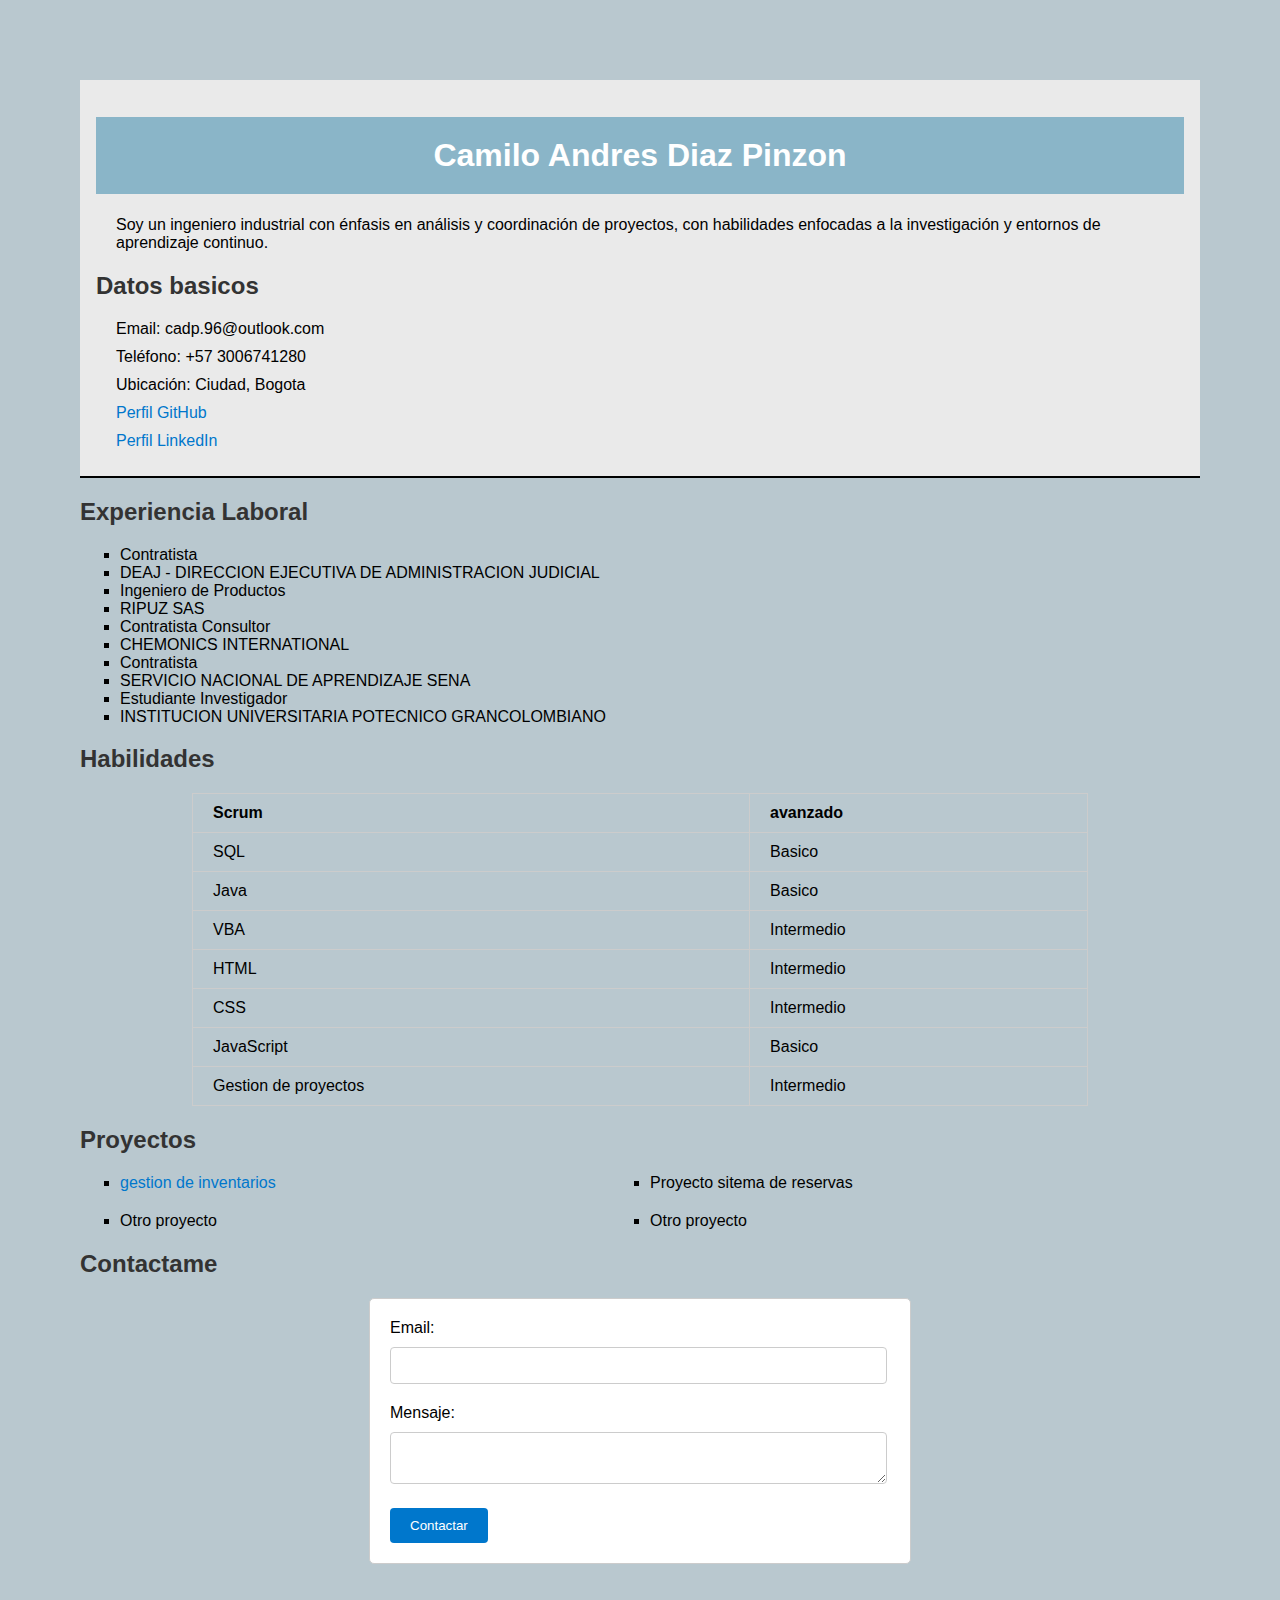
==== index.html @ adda37e3 "task 1 and 2 complete, create cv in html and upgrate cv in html" ====
<!DOCTYPE html>
<html lang="es">
<head>
    <meta charset="UTF-8">
    <title>Hoja de Vida</title>
    <link rel="stylesheet" href="styles.css">
</head>
<body
    style="
    margin: 5rem;">
        <header class="header">
            <div class="header-text">
                <h1>Camilo Andres Diaz Pinzon</h1>
                <p>
                    Soy un ingeniero industrial con énfasis en
                    análisis y coordinación de proyectos, con
                    habilidades enfocadas a la investigación y
                    entornos de aprendizaje continuo.
                </p>
                <h2> Datos basicos</h2>
                <p>Email: cadp.96@outlook.com</p>
                <p>Teléfono: +57 3006741280</p>
                <p>Ubicación: Ciudad, Bogota</p>
                <p><a href="https://github.com/CamiloDP96" target="_blank">Perfil GitHub</a></p>
                <p><a href="https://www.linkedin.com/in/camilo-diaz-183b10183/" target="_blank">Perfil LinkedIn</a></p>
            </div>
        </header>
    <div style="align-content: space-around;">
        <h2>Experiencia Laboral</h2>
        <ul>
            <li>
                Contratista
            </li>
            <li>
                DEAJ - DIRECCION EJECUTIVA DE ADMINISTRACION JUDICIAL
            </li>
            <li>
                Ingeniero de Productos
            </li>
            <li>
                RIPUZ SAS
            </li>
            <li>
                Contratista Consultor
            </li>
            <li>
                CHEMONICS INTERNATIONAL
            </li>
            <li>
                Contratista
            </li>
            <li>
                SERVICIO NACIONAL DE APRENDIZAJE SENA
            </li>
            <li>
                Estudiante Investigador
            </li>
            <li>
                INSTITUCION UNIVERSITARIA POTECNICO GRANCOLOMBIANO
            </li>
        </ul>
        <h2>Habilidades</h2>
        <table>
            <tr>
                <th>Scrum</th>
                <th>avanzado</th>
            </tr>
            <tr>
                <td>SQL</td>
                <td>Basico</td>
            </tr>
            <tr>
                <td>Java</td>
                <td>Basico</td>
            </tr>
            <tr>
                <td>VBA</td>
                <td>Intermedio</td>
            </tr>
            <tr>
                <td>HTML</td>
                <td>Intermedio</td>
            </tr>
            <tr>
                <td>CSS</td>
                <td>Intermedio</td>
            </tr>
            <tr>
                <td>JavaScript</td>
                <td>Basico</td>
            </tr>
            <tr>
                <td>Gestion de proyectos</td>
                <td>Intermedio</td>
            </tr>
            <!-- Más filas según tus habilidades -->
        </table>
        <h2>Proyectos</h2>
        <ul class="mis-proyectos">
            <li> <a href="miPortafolioWeb/detalleProyecto.html"> gestion de inventarios </a></li>
            <li> Proyecto sitema de reservas </li>
            <li> Otro proyecto </li>
            <li> Otro proyecto </li>
        </ul>
        <h2>Contactame</h2>
        <form action="#" method="post">
            <label for="email">Email:</label>
            <input type="email" id="email" name="user_email">

            <label for="message">Mensaje:</label>
            <textarea id="message" name="user_message"></textarea>

            <input type="submit" value="Contactar">
        </form>
    </div>
    </body>
    </html>
---- styles.css ----
body {
    font-family: Arial, sans-serif;
    margin: 0;
    padding: 0;
    background-color: rgba(185, 200, 207 , 1);
}

h1, h2 {
    color: #333;
}

a {
    color: #0077cc;
    text-decoration: none;
}
h1 {
    background-color: rgba(42, 127, 166, .5);
    color: white;
    padding: 20px;
    text-align: center;
}

p {
    margin: 10px 0;
    padding: 0 20px;
}
ul {
    list-style-type: square;
    padding: 0 40px;
}

table {
    width: 80%;
    margin: 20px auto;
    border-collapse: collapse;
}

table, th, td {
    border: 1px solid #ccc;
}

th, td {
    padding: 10px 20px;
    text-align: left;
}
form {
    max-width: 500px;
    margin: 20px auto;
    padding: 20px;
    border: 1px solid #ccc;
    border-radius: 5px;
    background-color: white;
}

label {
    display: block;
    margin-bottom: 10px;
}
input[type="email"], textarea {
    width: 95%;
    padding: 10px;
    margin-bottom: 20px;
    border: 1px solid #ccc;
    border-radius: 4px;
}

input[type="submit"] {
    background-color: #0077cc;
    color: white;
    padding: 10px 20px;
    border: none;
    border-radius: 4px;
    cursor: pointer;
}

input[type="submit"]:hover {
    background-color: #0055a4;
}

header {
    display: flex;
    justify-content: space-between;
    align-items: center;
    padding: 1rem;
    background-color: #eaeaea;
    border-bottom: 2px solid black;
}
.mis-proyectos {
    display: grid;
    grid-template-columns: 1fr 1fr;
    gap: 20px;
}

main {
    width: 80%;
    margin: 0 auto;
}
.image{
    height: 100px;
}
.box{
    background-color: #112B37;
    color: white;
    padding: 20px;
    text-align: center;
    width: 50%;
}
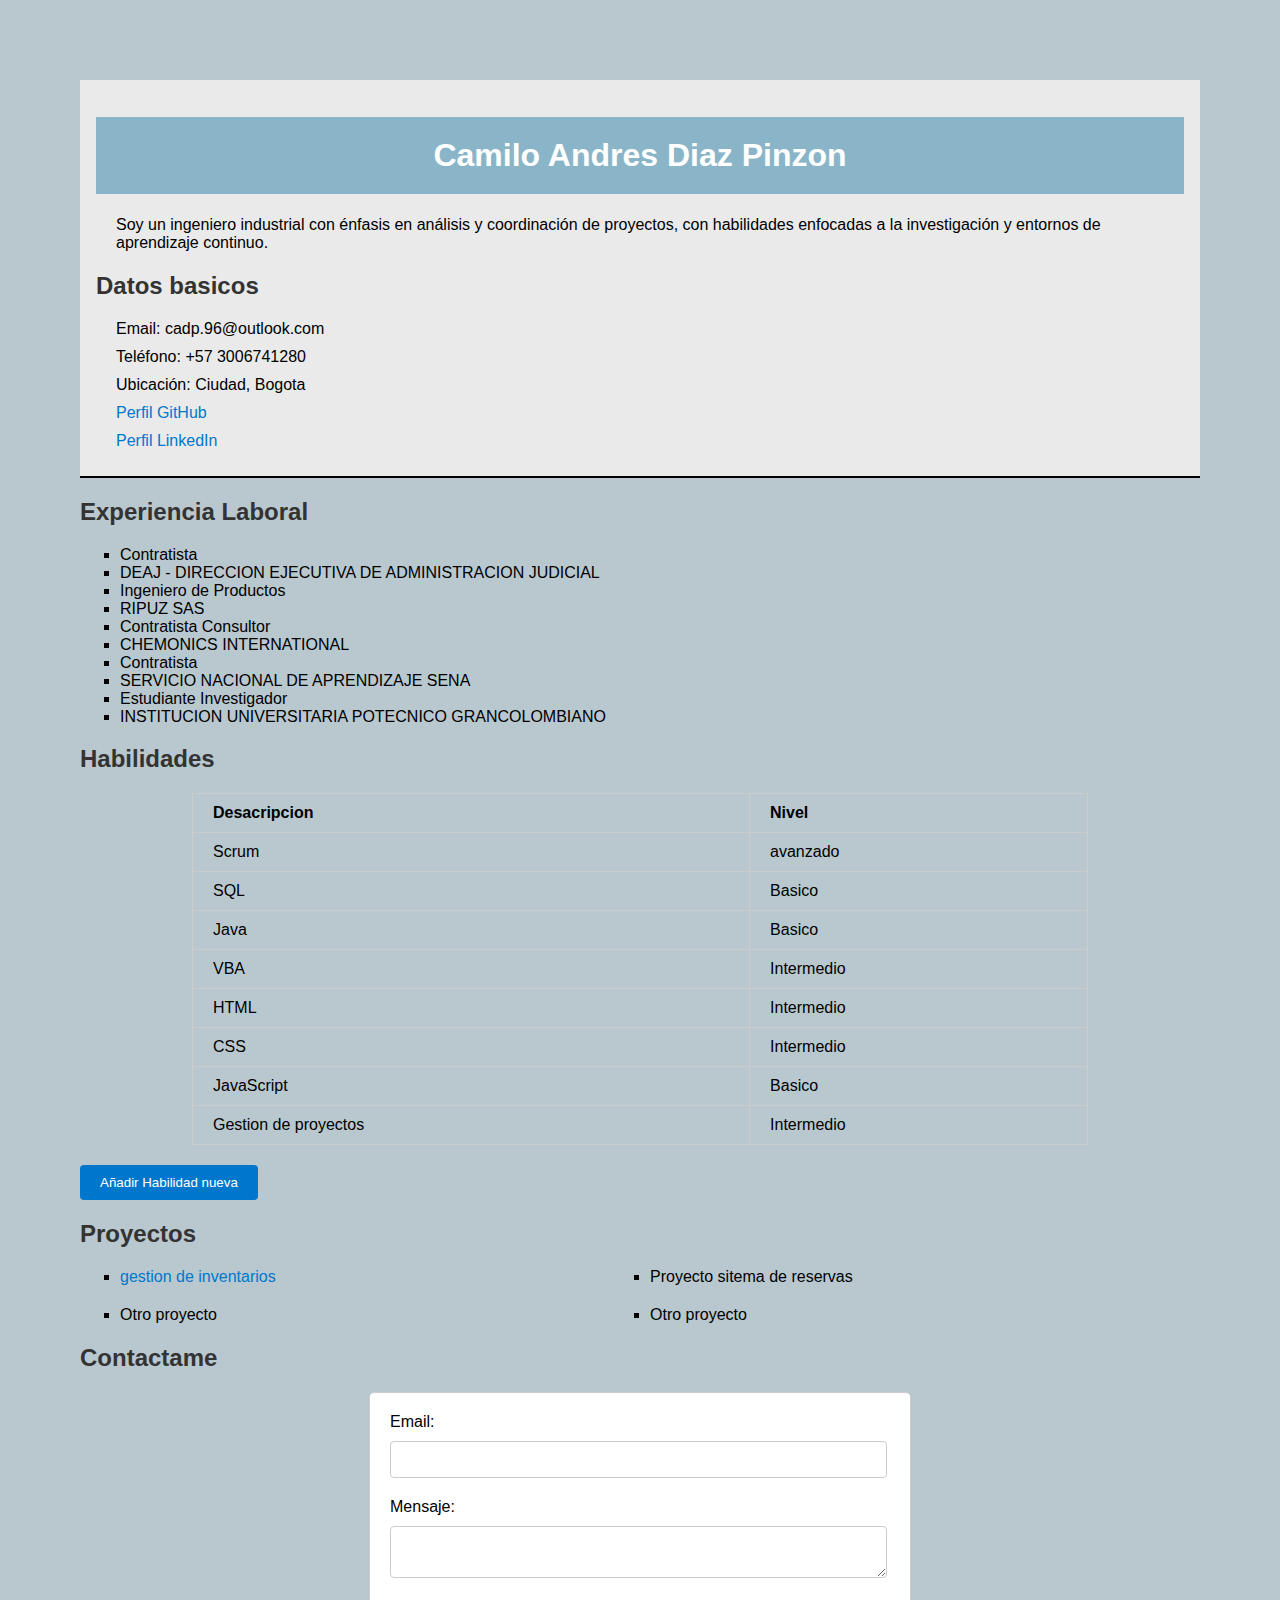
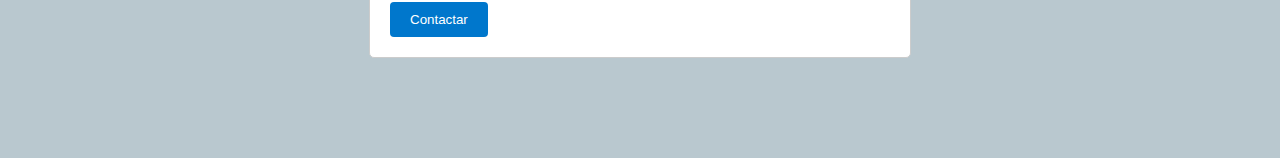
==== commit 255fe588: "Sprint 3 complete" ====
--- a/index.html
+++ b/index.html
@@ -62,8 +62,12 @@
         <h2>Habilidades</h2>
         <table>
             <tr>
-                <th>Scrum</th>
-                <th>avanzado</th>
+                <th>Desacripcion</th>
+                <th>Nivel</th>
+            </tr>
+            <tr>
+                <td>Scrum</td>
+                <td>avanzado</td>
             </tr>
             <tr>
                 <td>SQL</td>
@@ -95,6 +99,7 @@
             </tr>
             <!-- Más filas según tus habilidades -->
         </table>
+        <button id="addSkill">Añadir Habilidad nueva</button>
         <h2>Proyectos</h2>
         <ul class="mis-proyectos">
             <li> <a href="miPortafolioWeb/detalleProyecto.html"> gestion de inventarios </a></li>
@@ -109,9 +114,10 @@
 
             <label for="message">Mensaje:</label>
             <textarea id="message" name="user_message"></textarea>
-
-            <input type="submit" value="Contactar">
+            <button type="submit" onclick="solicitarCorreo()">Contactar</button>
+            <!--input type="submit" value="Contactar" onclick="solicitarCorreo()"-->
         </form>
     </div>
+    <script src="script.js"></script>
     </body>
     </html>--- a/styles.css
+++ b/styles.css
@@ -76,6 +76,18 @@
 input[type="submit"]:hover {
     background-color: #0055a4;
 }
+button{
+    background-color: #0077cc;
+    color: white;
+    padding: 10px 20px;
+    border: none;
+    border-radius: 4px;
+    cursor: pointer;
+}
+
+button:hover {
+    background-color: #0055a4;
+}
 
 header {
     display: flex;
